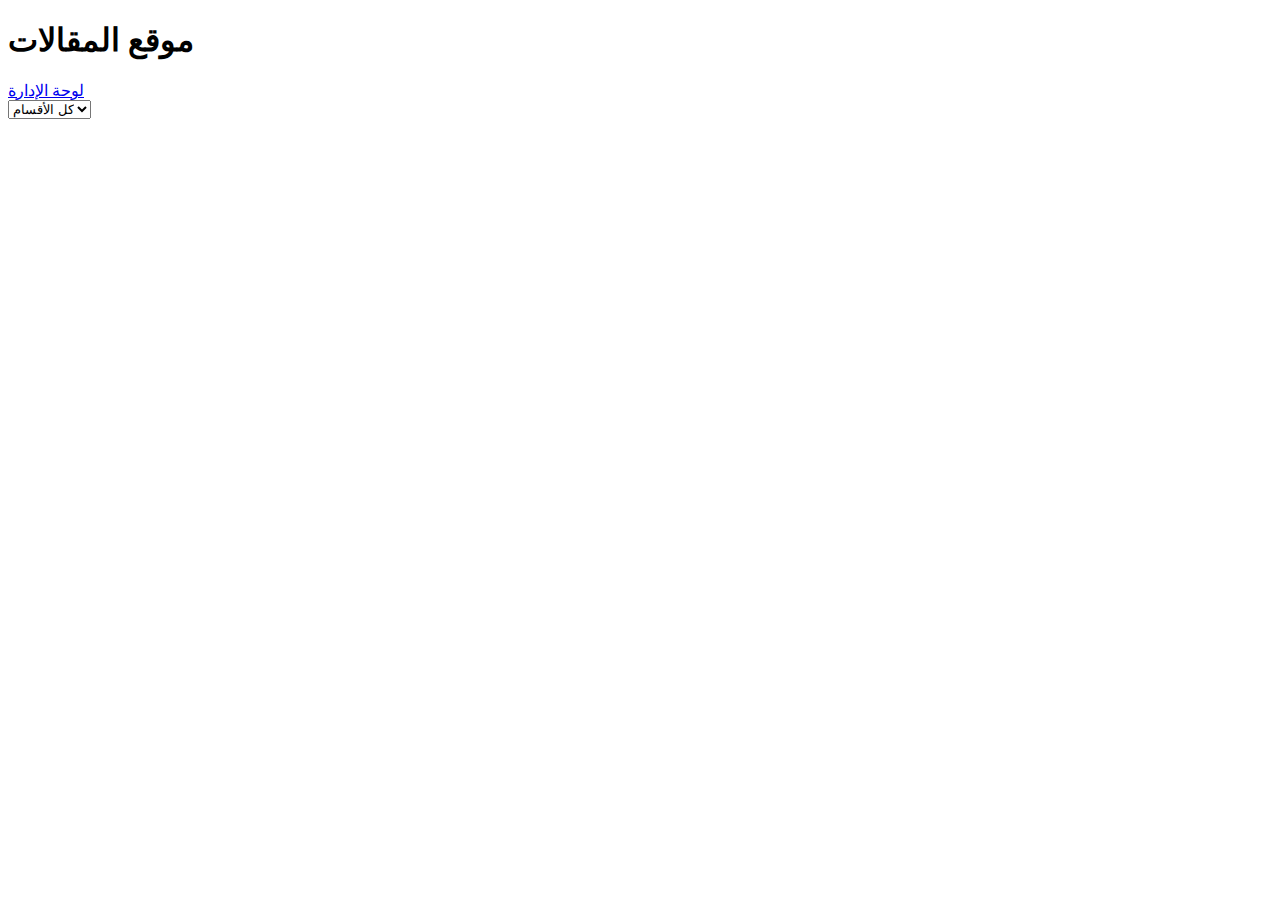
==== index.html @ 6581ba17 "index.html" ====
<!DOCTYPE html>
<html lang="ar">
<head>
    <meta charset="UTF-8">
    <meta name="viewport" content="width=device-width, initial-scale=1.0">
    <title>موقع المقالات</title>
    <link rel="stylesheet" href="styles.css">
</head>
<body>
    <header>
        <h1>موقع المقالات</h1>
        <nav>
            <a href="admin.html">لوحة الإدارة</a>
        </nav>
    </header>
    <main>
        <nav>
            <select id="categoryFilter" onchange="filterArticles()">
                <option value="all">كل الأقسام</option>
                <option value="technology">تكنولوجيا</option>
                <option value="health">صحة</option>
                <option value="sports">رياضة</option>
            </select>
        </nav>
        <section id="articles">
            <!-- المقالات ستظهر هنا -->
        </section>
    </main>
    <script src="scripts.js"></script>
</body>
</html>
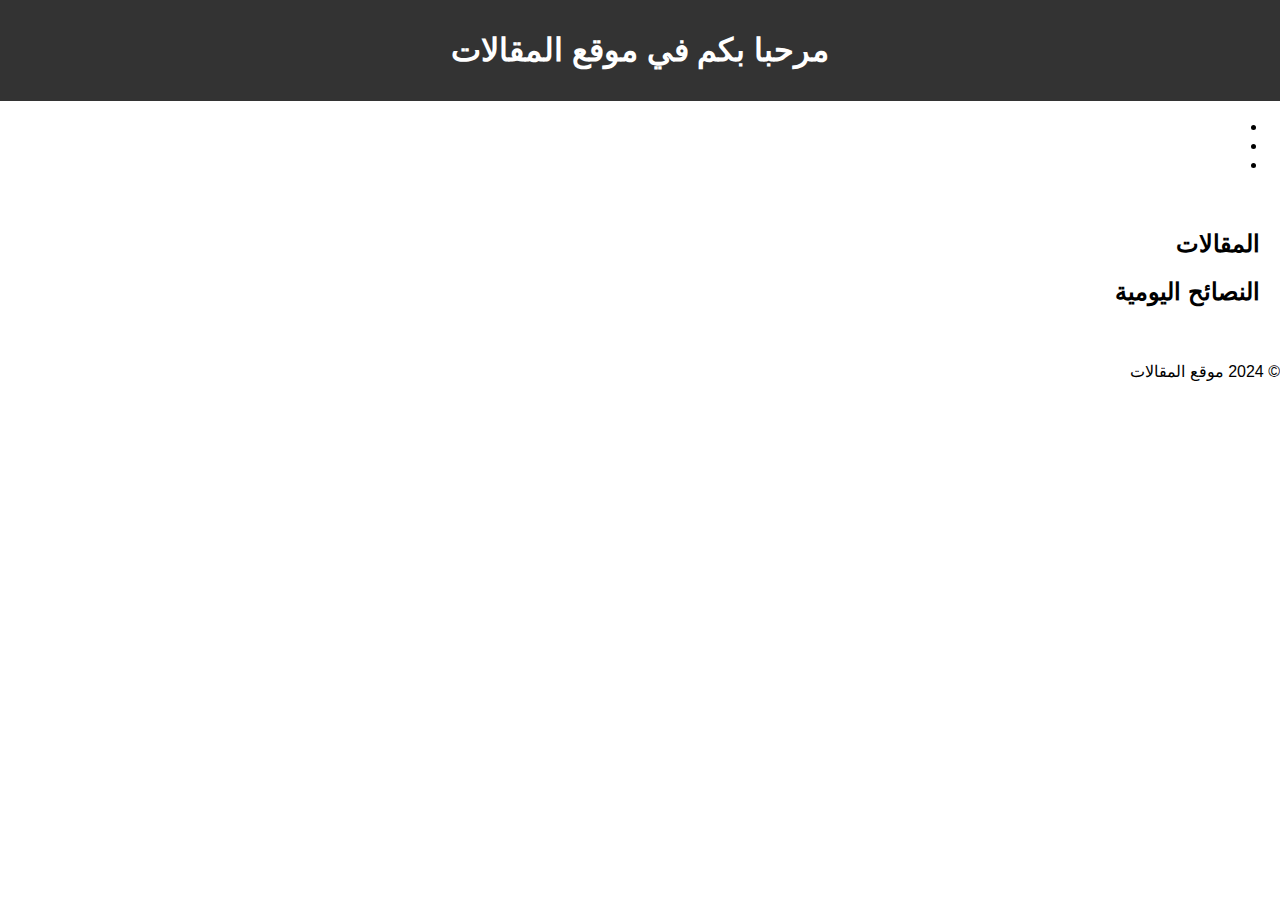
==== commit 72ebabfd: "index.html" ====
--- a/index.html
+++ b/index.html
@@ -8,24 +8,28 @@
 </head>
 <body>
     <header>
-        <h1>موقع المقالات</h1>
-        <nav>
-            <a href="admin.html">لوحة الإدارة</a>
-        </nav>
+        <h1>مرحبا بكم في موقع المقالات</h1>
     </header>
+    <nav>
+        <ul>
+            <li><a href="#">المقالات</a></li>
+            <li><a href="#">النصائح اليومية</a></li>
+            <li><a href="admin.html">لوحة الأدمن</a></li>
+        </ul>
+    </nav>
     <main>
-        <nav>
-            <select id="categoryFilter" onchange="filterArticles()">
-                <option value="all">كل الأقسام</option>
-                <option value="technology">تكنولوجيا</option>
-                <option value="health">صحة</option>
-                <option value="sports">رياضة</option>
-            </select>
-        </nav>
         <section id="articles">
-            <!-- المقالات ستظهر هنا -->
+            <h2>المقالات</h2>
+            <div id="articles-list"></div>
+        </section>
+        <section id="tips">
+            <h2>النصائح اليومية</h2>
+            <div id="tips-list"></div>
         </section>
     </main>
-    <script src="scripts.js"></script>
+    <footer>
+        <p>© 2024 موقع المقالات</p>
+    </footer>
+    <script src="script.js"></script>
 </body>
 </html>
--- a/styles.css
+++ b/styles.css
@@ -0,0 +1,64 @@
+body {
+    font-family: Arial, sans-serif;
+    direction: rtl;
+    margin: 0;
+    padding: 0;
+}
+
+header {
+    background-color: #333;
+    color: white;
+    padding: 10px 0;
+    text-align: center;
+}
+
+nav a {
+    color: white;
+    margin: 0 15px;
+    text-decoration: none;
+}
+
+main {
+    padding: 20px;
+}
+
+form {
+    max-width: 600px;
+    margin: 20px auto;
+    padding: 20px;
+    border: 1px solid #ccc;
+    border-radius: 5px;
+}
+
+input, textarea, select {
+    width: 100%;
+    margin: 10px 0;
+    padding: 10px;
+    border: 1px solid #ccc;
+    border-radius: 5px;
+}
+
+button {
+    padding: 10px 20px;
+    background-color: #333;
+    color: white;
+    border: none;
+    border-radius: 5px;
+    cursor: pointer;
+}
+
+button:hover {
+    background-color: #555;
+}
+
+article {
+    border: 1px solid #ccc;
+    margin: 10px 0;
+    padding: 10px;
+}
+
+article button {
+    background-color: red;
+    margin-top: 10px;
+    cursor: pointer;
+}
